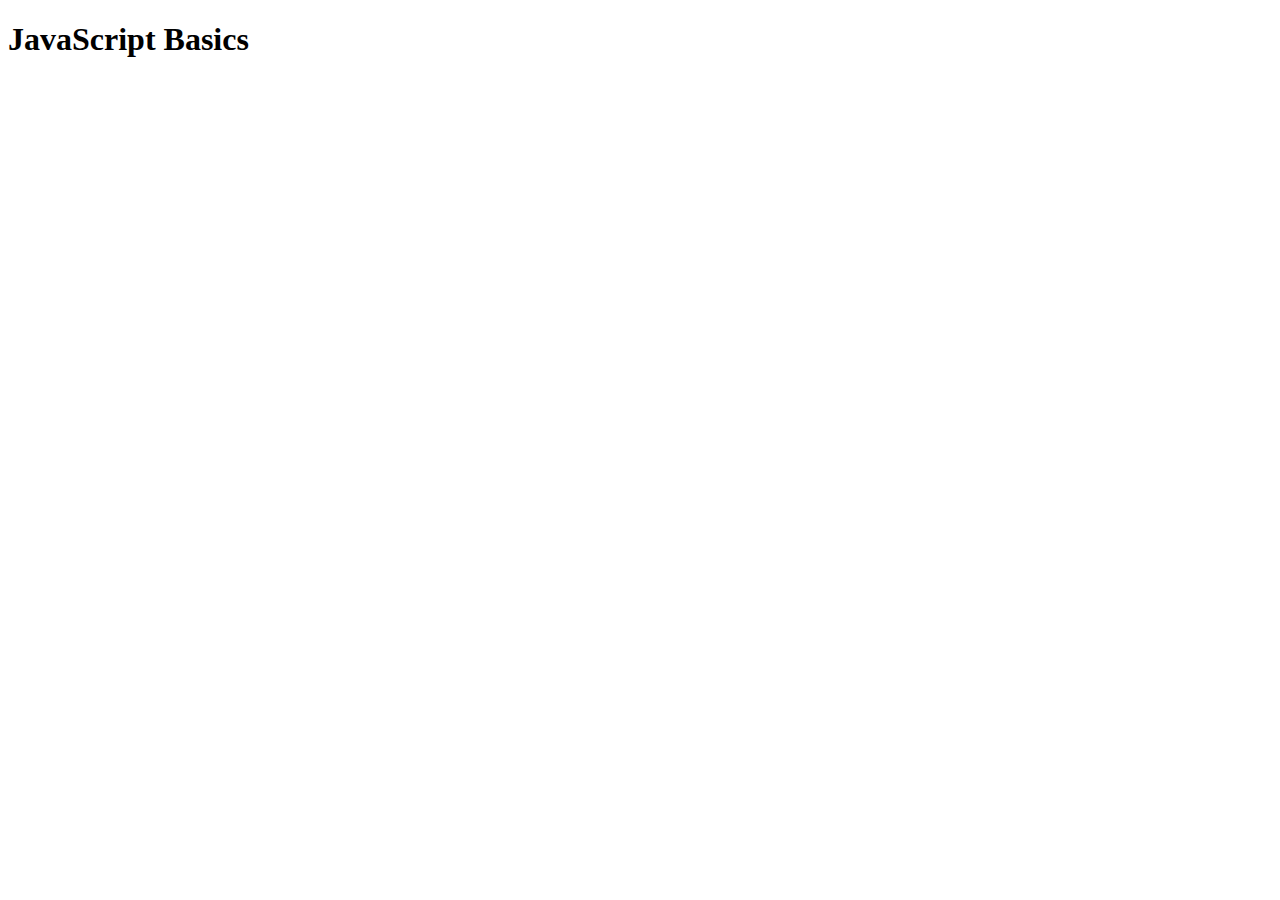
==== js-basics/index.html @ 9a02bb78 "initial commit" ====
<!DOCTYPE html>
<html lang="en">
<head>
    <meta charset="UTF-8">
    <meta http-equiv="X-UA-Compatible" content="IE=edge">
    <meta name="viewport" content="width=device-width, initial-scale=1.0">
    <link rel="stylesheet" href="basics.js">
    <script src="main.js"></script>
    <title>Document</title>
</head>
<body>
    <!-- Scripting languages operate inside another language.
         Progamming languages make full-fledged code 
        and are used to create software. -->
    <h1>JavaScript Basics</h1>
</body>
</html>
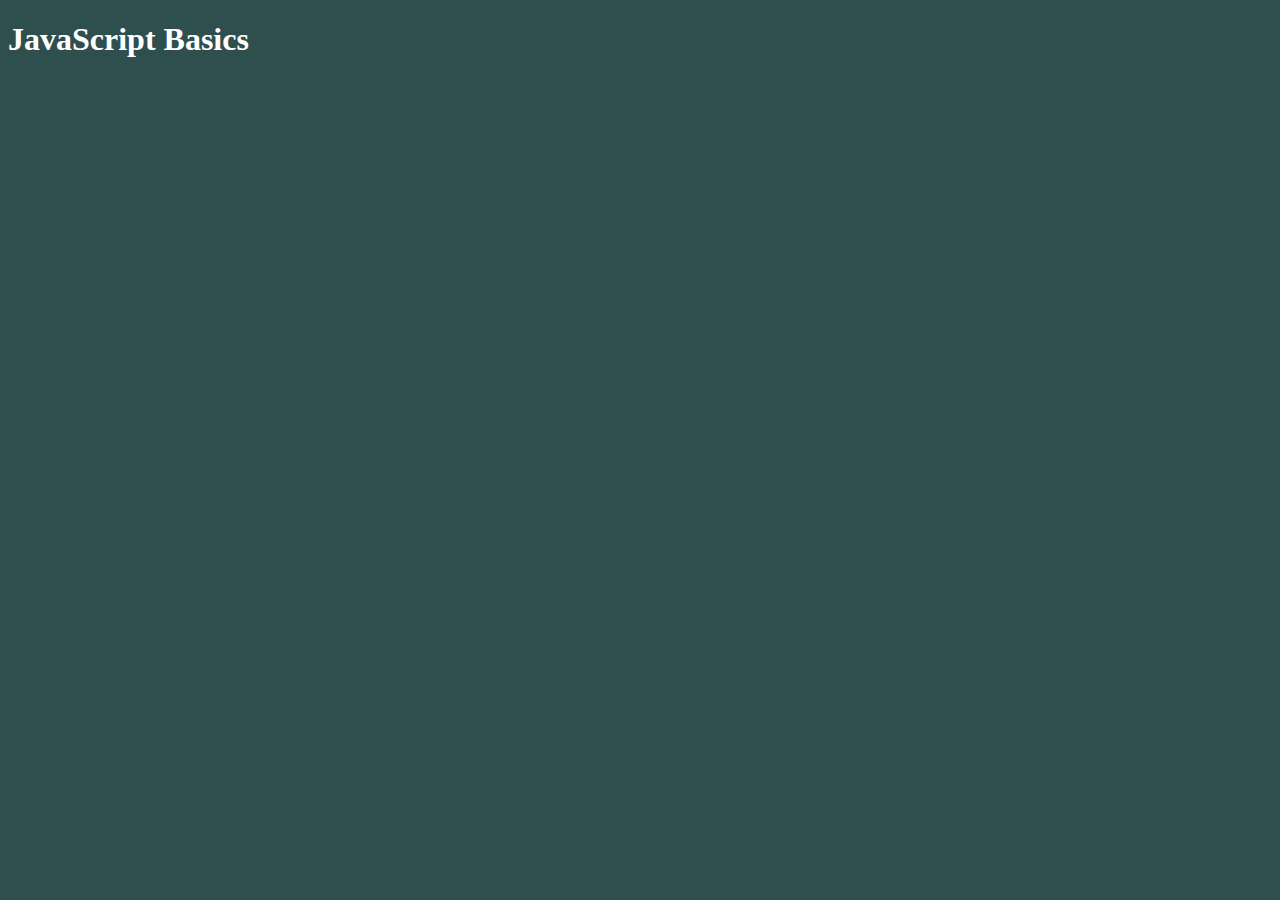
==== commit e74f2d81: "finished first video" ====
--- a/js-basics/index.html
+++ b/js-basics/index.html
@@ -4,8 +4,8 @@
     <meta charset="UTF-8">
     <meta http-equiv="X-UA-Compatible" content="IE=edge">
     <meta name="viewport" content="width=device-width, initial-scale=1.0">
-    <link rel="stylesheet" href="basics.js">
-    <script src="main.js"></script>
+    <link rel="stylesheet" href="index.css">
+    <script src="basics.js"></script>
     <title>Document</title>
 </head>
 <body>
--- a/js-basics/index.css
+++ b/js-basics/index.css
@@ -0,0 +1,4 @@
+* {
+    background: darkslategrey;
+    color: white;
+}